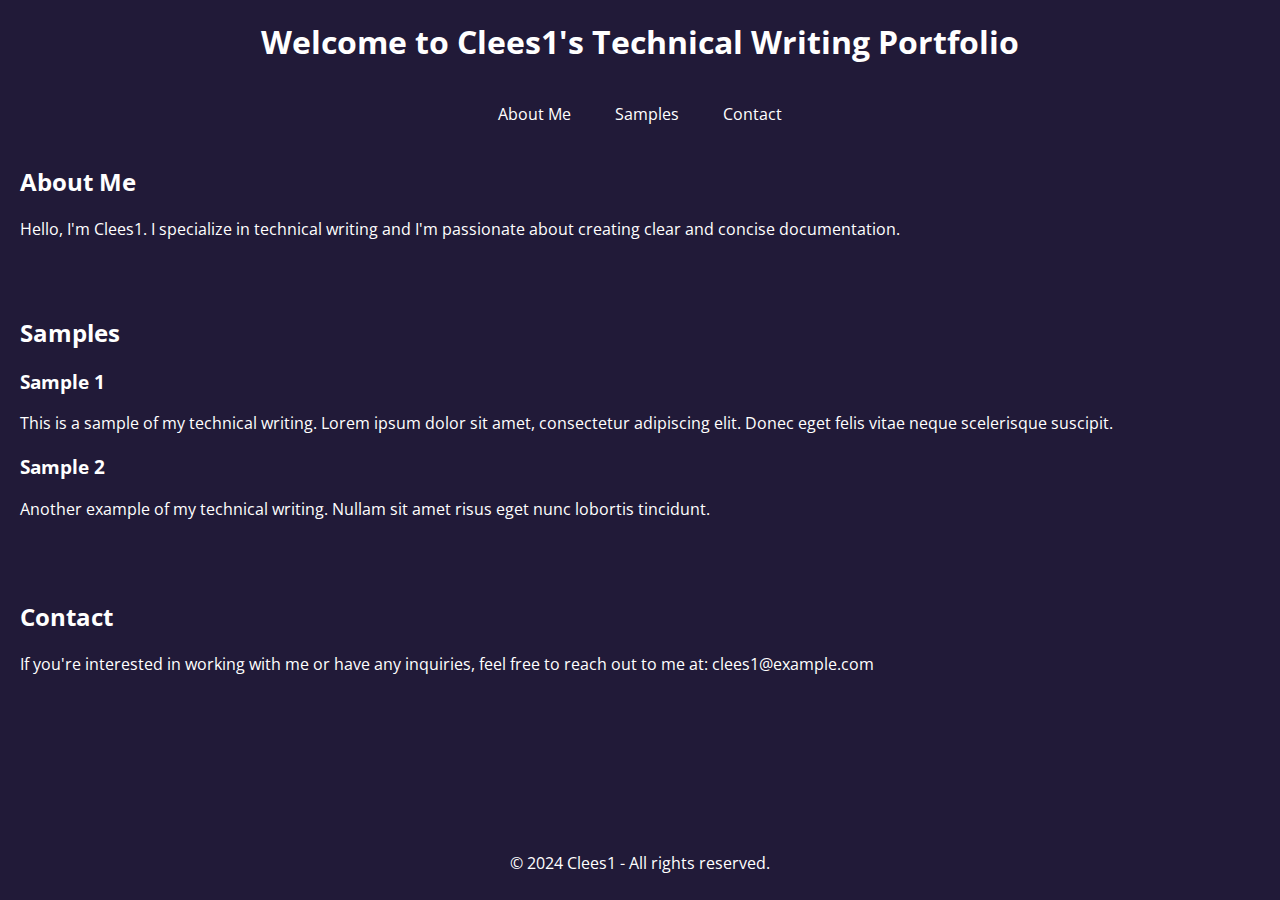
==== index.html @ b046b3d7 "test" ====
<!DOCTYPE html>
<html lang="en">

<head>
    <meta charset="UTF-8">
    <meta name="viewport" content="width=device-width, initial-scale=1.0">
    <title>Clees1 - Technical Writing Portfolio</title>
    <link rel="stylesheet" href="styles.css">
</head>

<body>
    <header>
        <h1>Welcome to Clees1's Technical Writing Portfolio</h1>
    </header>
    <nav>
        <a href="#about">About Me</a>
        <a href="#samples">Samples</a>
        <a href="#contact">Contact</a>
    </nav>
    <section id="about">
        <h2>About Me</h2>
        <p>Hello, I'm Clees1. I specialize in technical writing and I'm passionate about creating clear and concise documentation.</p>
    </section>
    <section id="samples">
        <h2>Samples</h2>
        <div class="sample">
            <h3>Sample 1</h3>
            <p>This is a sample of my technical writing. Lorem ipsum dolor sit amet, consectetur adipiscing elit. Donec eget
                felis vitae neque scelerisque suscipit.</p>
        </div>
        <div class="sample">
            <h3>Sample 2</h3>
            <p>Another example of my technical writing. Nullam sit amet risus eget nunc lobortis tincidunt.</p>
        </div>
    </section>
    <section id="contact">
        <h2>Contact</h2>
        <p>If you're interested in working with me or have any inquiries, feel free to reach out to me at: clees1@example.com</p>
    </section>
    <footer>
        <p>&copy; 2024 Clees1 - All rights reserved.</p>
    </footer>
</body>

</html>
---- styles.css ----
@import url('https://fonts.googleapis.com/css2?family=Open+Sans&display=swap');

body {
    font-family: 'Open Sans', sans-serif;
    background-color: #211A38;
    color: white;
    margin: 0;
    padding: 0;
}

header {
    background-color: #211A38;
    padding: 20px;
    text-align: center;
}

h1 {
    margin: 0;
}

nav {
    text-align: center;
    margin-top: 20px;
}

nav a {
    color: white;
    text-decoration: none;
    padding: 10px 20px;
}

nav a:hover {
    background-color: #4E4B6F;
}

section {
    padding: 20px;
}

.sample {
    margin-bottom: 20px;
}

footer {
    background-color: #211A38;
    padding: 10px 0;
    text-align: center;
    position: fixed;
    bottom: 0;
    width: 100%;
}
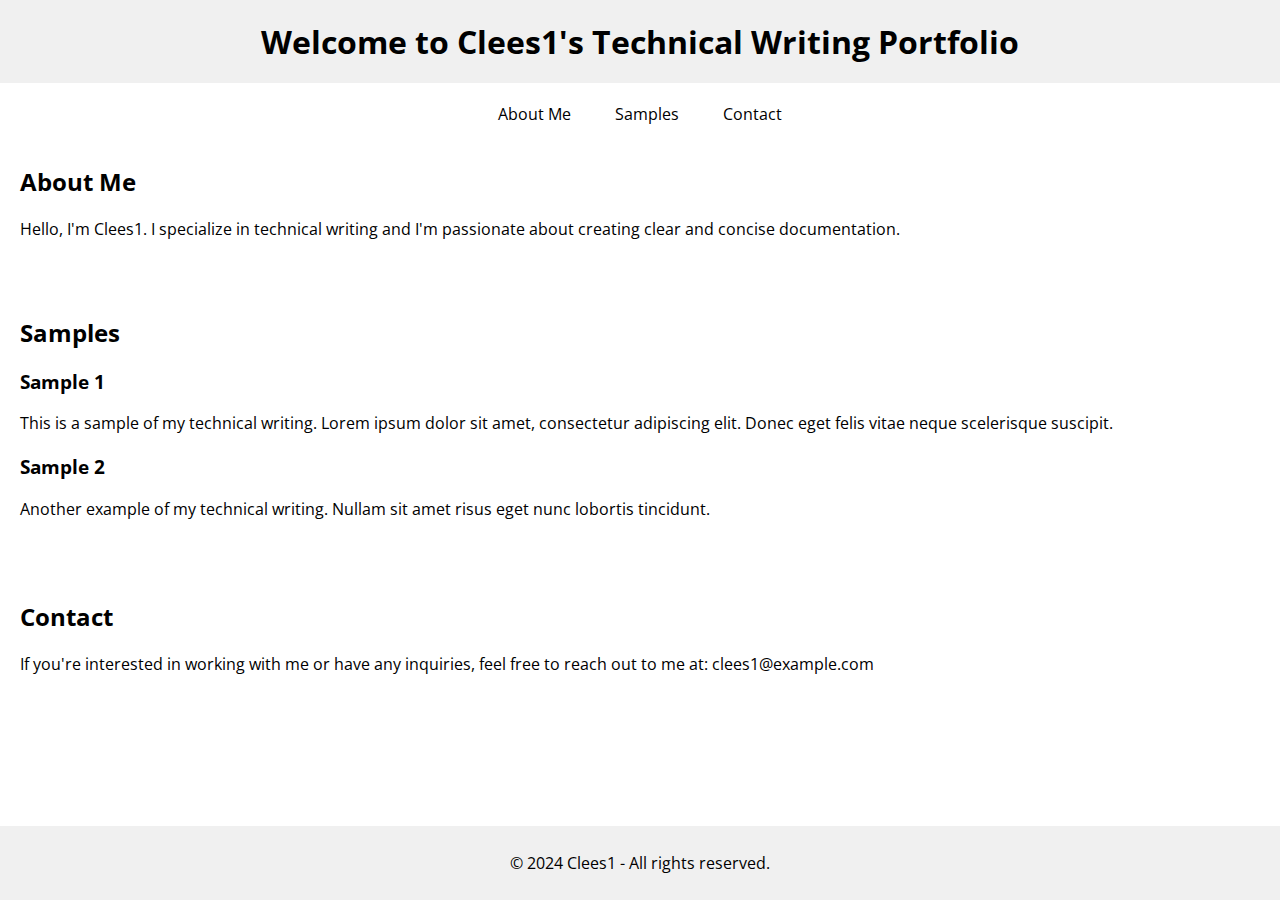
==== commit d6b5181a: "update css and homepage" ====
--- a/index.html
+++ b/index.html
@@ -6,6 +6,8 @@
     <meta name="viewport" content="width=device-width, initial-scale=1.0">
     <title>Clees1 - Technical Writing Portfolio</title>
     <link rel="stylesheet" href="styles.css">
+    <!-- Font Awesome -->
+    <link rel="stylesheet" href="https://cdnjs.cloudflare.com/ajax/libs/font-awesome/5.15.4/css/all.min.css" integrity="sha512-LCJMSeclDqMbEdCbV9g6Lz3bQGh6L5jg9qr2VLsgO1kAVtJ3t2LNlZdrilG6vVePn7h3I+Yhbw3YnGlZzZUB9w==" crossorigin="anonymous" referrerpolicy="no-referrer" />
 </head>
 
 <body>
--- a/styles.css
+++ b/styles.css
@@ -2,14 +2,14 @@
 
 body {
     font-family: 'Open Sans', sans-serif;
-    background-color: #211A38;
-    color: white;
+    color: black;
     margin: 0;
     padding: 0;
+    background-color: white;
 }
 
 header {
-    background-color: #211A38;
+    background-color: #f0f0f0;
     padding: 20px;
     text-align: center;
 }
@@ -24,13 +24,13 @@
 }
 
 nav a {
-    color: white;
+    color: black;
     text-decoration: none;
     padding: 10px 20px;
 }
 
 nav a:hover {
-    background-color: #4E4B6F;
+    background-color: #ddd;
 }
 
 section {
@@ -42,10 +42,54 @@
 }
 
 footer {
-    background-color: #211A38;
+    background-color: #f0f0f0;
     padding: 10px 0;
     text-align: center;
     position: fixed;
     bottom: 0;
     width: 100%;
 }
+
+/* Note Box */
+.note {
+    border: 1px solid #b3b3b3;
+    background-color: #f0f0f0;
+    color: #333;
+    padding: 15px;
+    margin-bottom: 20px;
+    position: relative;
+}
+
+.note:before {
+    content: "\f05a"; /* Font Awesome icon code for 'info-circle' */
+    font-family: 'Font Awesome 5 Free';
+    font-weight: 900;
+    font-size: 18px;
+    color: #4CAF50; 
+    position: absolute;
+    top: 50%;
+    left: 10px;
+    transform: translateY(-50%);
+}
+
+/* Warning Box */
+.warning {
+    border: 1px solid #ffcc00;
+    background-color: #ffffcc;
+    color: #333;
+    padding: 15px;
+    margin-bottom: 20px;
+    position: relative;
+}
+
+.warning:before {
+    content: "\f071"; /* Font Awesome icon code for 'exclamation-triangle' */
+    font-family: 'Font Awesome 5 Free';
+    font-weight: 900;
+    font-size: 18px;
+    color: #FF9800;
+    position: absolute;
+    top: 50%;
+    left: 10px;
+    transform: translateY(-50%);
+}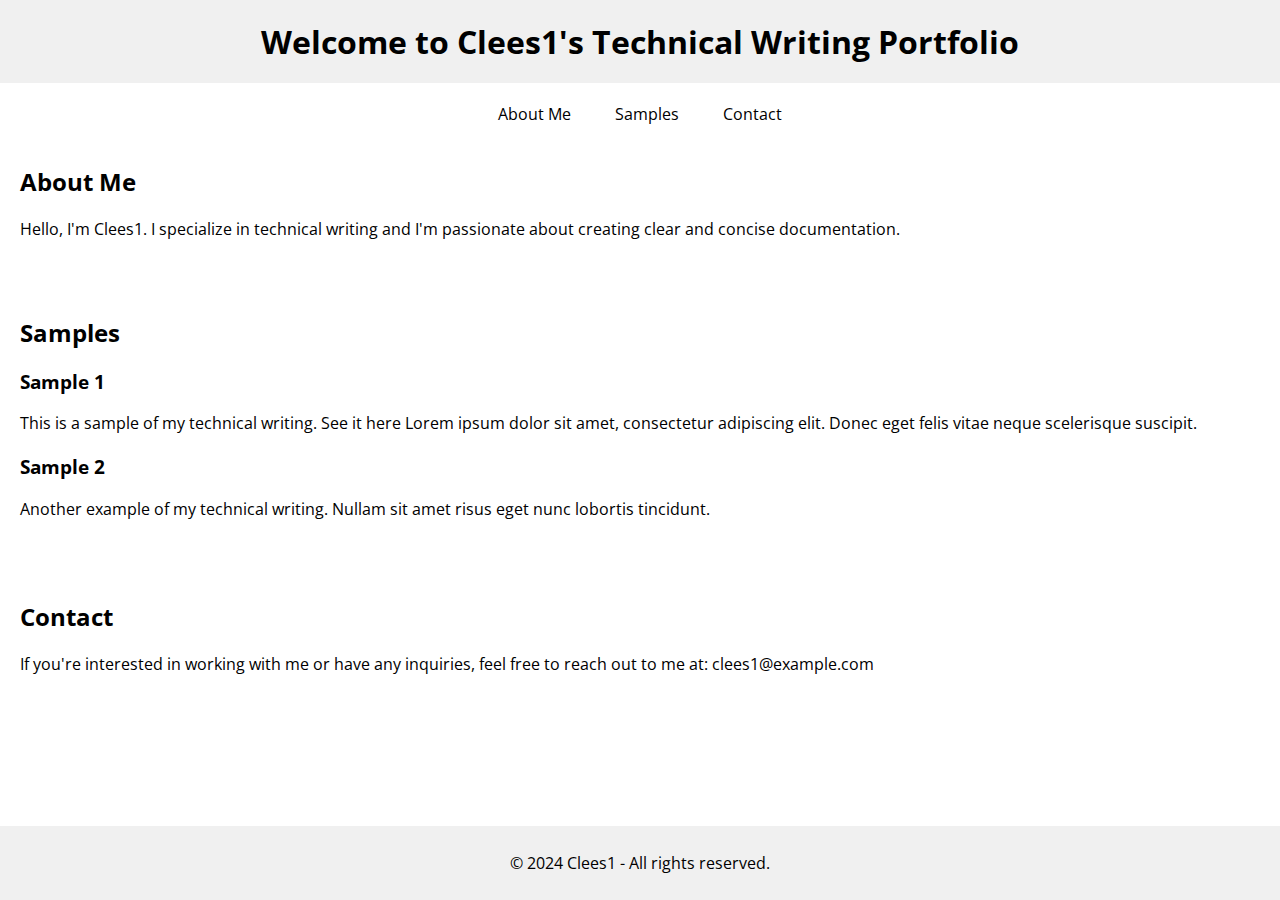
==== commit 2703559f: "links" ====
--- a/index.html
+++ b/index.html
@@ -16,7 +16,7 @@
     </header>
     <nav>
         <a href="#about">About Me</a>
-        <a href="#samples">Samples</a>
+        <a href="/portfolio-samples/HowTo-ProductA">Samples</a>
         <a href="#contact">Contact</a>
     </nav>
     <section id="about">
@@ -27,7 +27,7 @@
         <h2>Samples</h2>
         <div class="sample">
             <h3>Sample 1</h3>
-            <p>This is a sample of my technical writing. Lorem ipsum dolor sit amet, consectetur adipiscing elit. Donec eget
+            <p>This is a sample of my technical writing. See it here <a href="/portfolio-samples/HowTo-ProductA.html"></a>Lorem ipsum dolor sit amet, consectetur adipiscing elit. Donec eget
                 felis vitae neque scelerisque suscipit.</p>
         </div>
         <div class="sample">
